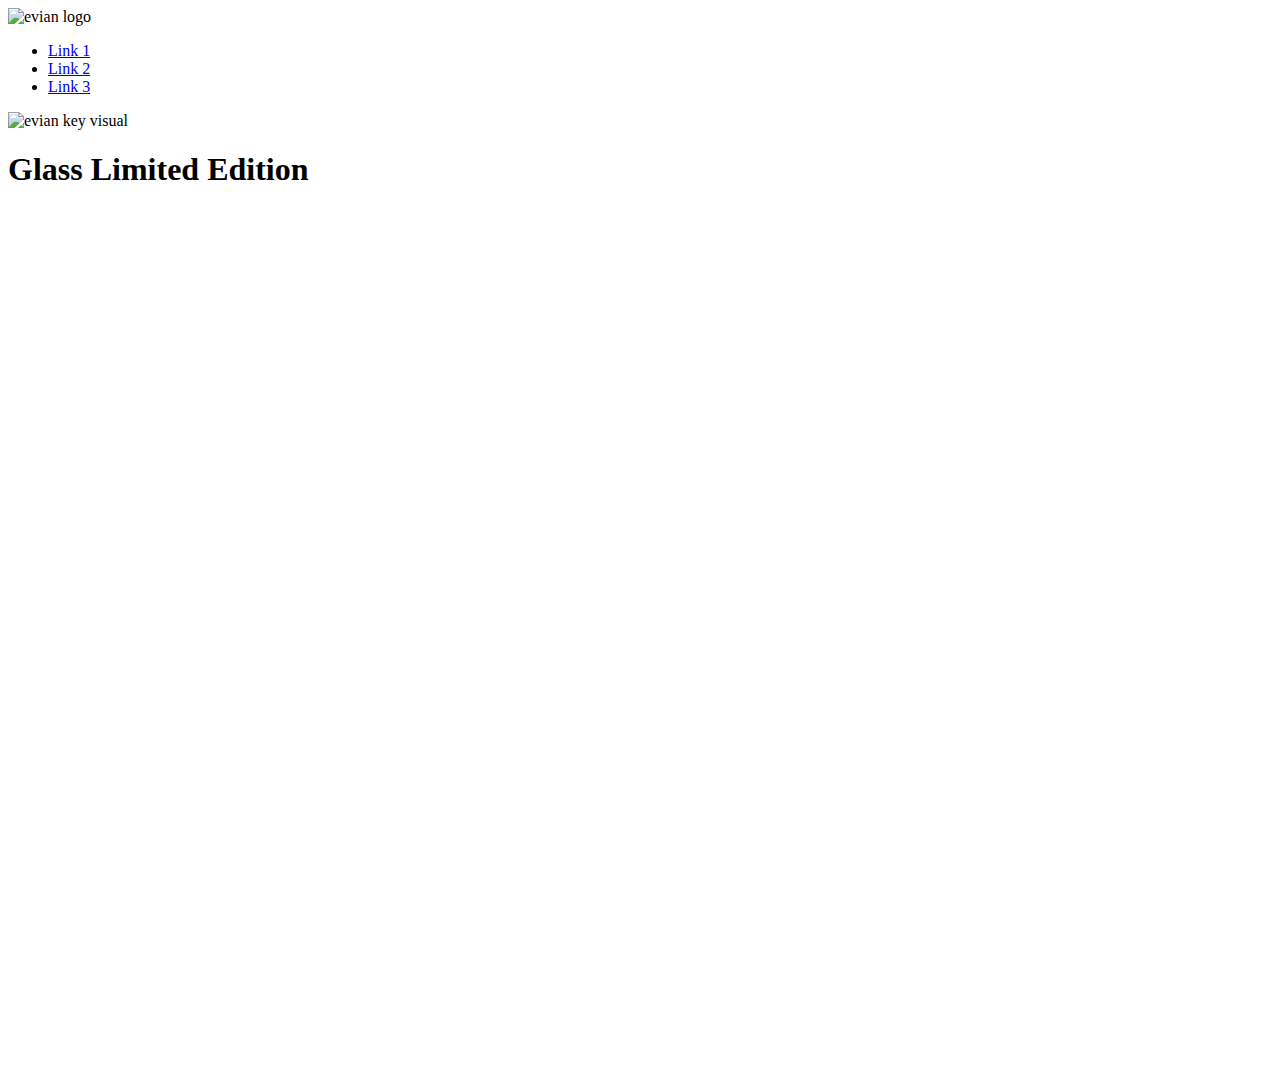
==== evian/index.html @ 402cc4b9 "-" ====
<!DOCTYPE html>
<html lang="en">
    <head>
    <meta charset="UTF-8">
    <meta name="viewport" content="width=device-width, initial-scale=1.0">
    <meta http-equiv="X-UA-Compatible" content="ie=edge">
    <title>Evian</title>
    <link rel="stylesheet" href="../evian/style/style.css">
    </head>

    <body>
        <header>
            <div class="header-container">
                <div class="logo">
                    <img src="../evian/img/evian.png" alt="evian logo">
                </div>
                <nav>
                    <div class="menu">
                        <ul>
                            <li><a href="#" class="header-link">Link 1</a></li>
                            <li><a href="#" class="header-link">Link 2</a></li>
                            <li><a href="#" class="header-link">Link 3</a></li>
                        </ul>
                    </div> 
                </nav>
            </div> <!--end of .header-container-->
        </header>

        <main>
            <div class="main-container">
                <section class="key-visual">
                    <img src="../evian/img/evian_origins_logo.png" alt="evian key visual">
                    <h1>Glass Limited Edition</h1>
                </section>
            </div>
        </main>
    </body>
</html>
---- evian/style/style.css ----
@import url('../style/reset.css');

* {
    box-sizing: border-box;
}

/* header */ 

.header {
    height: 140px;
    width: 100%;
    position: fixed;
    background-color: white;
    border-bottom: solid 1px #E50043;
}

.header-content {
    display: flex;
}

.header-content-logo {
    width: 120px;
    height: 40px;   
}

ul {
    margin-left: auto;
}

/* .menu li, a {
    list-style-type: none;
    text-decoration: none;
    color: #E50043;
    font-family: ArialMT;
    font-weight: 500;
    font-size: 50px;
}
*/ 

/* main */

.main-container {
    width: 1440px;
    height: 950px;
   
}

.main h1 {
    color:#E50043;
    font-family: ArialMT;
    font-style: normal;
    font-weight: 500;
    font-size: 100px;
}
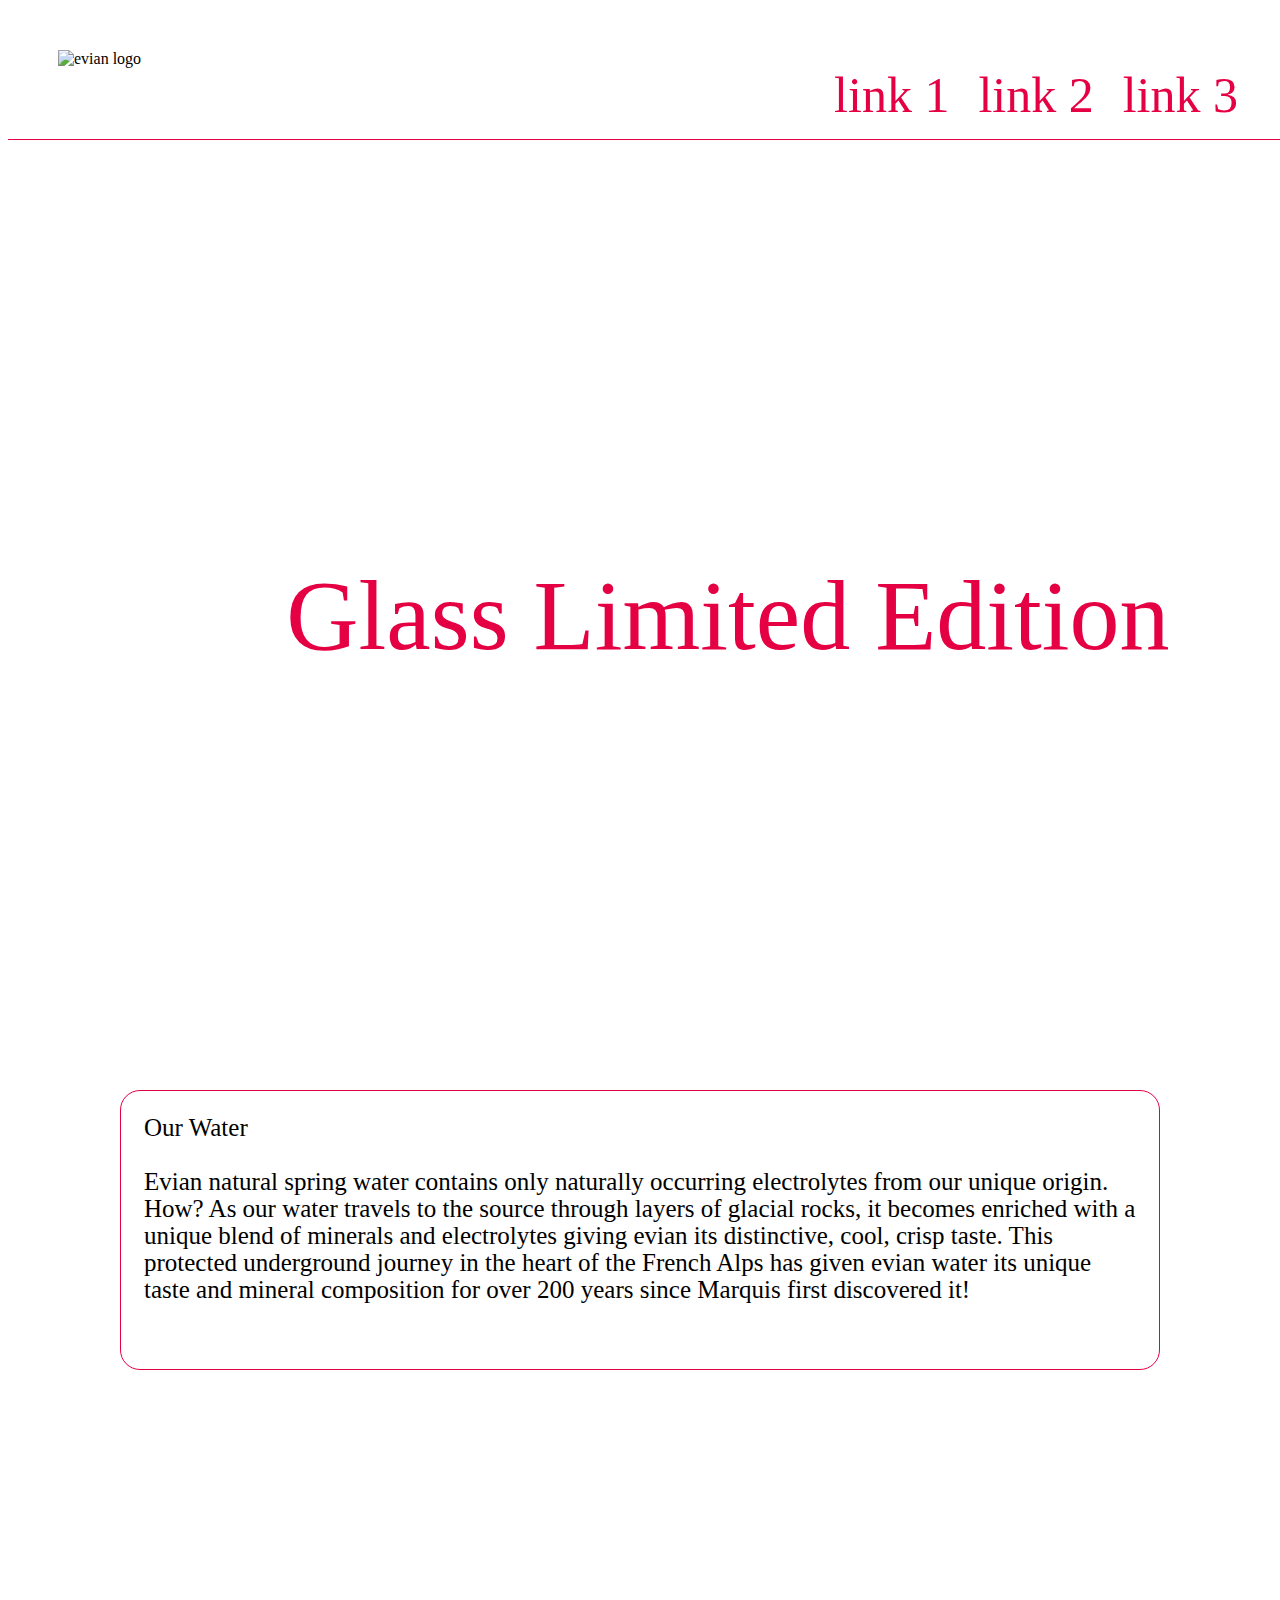
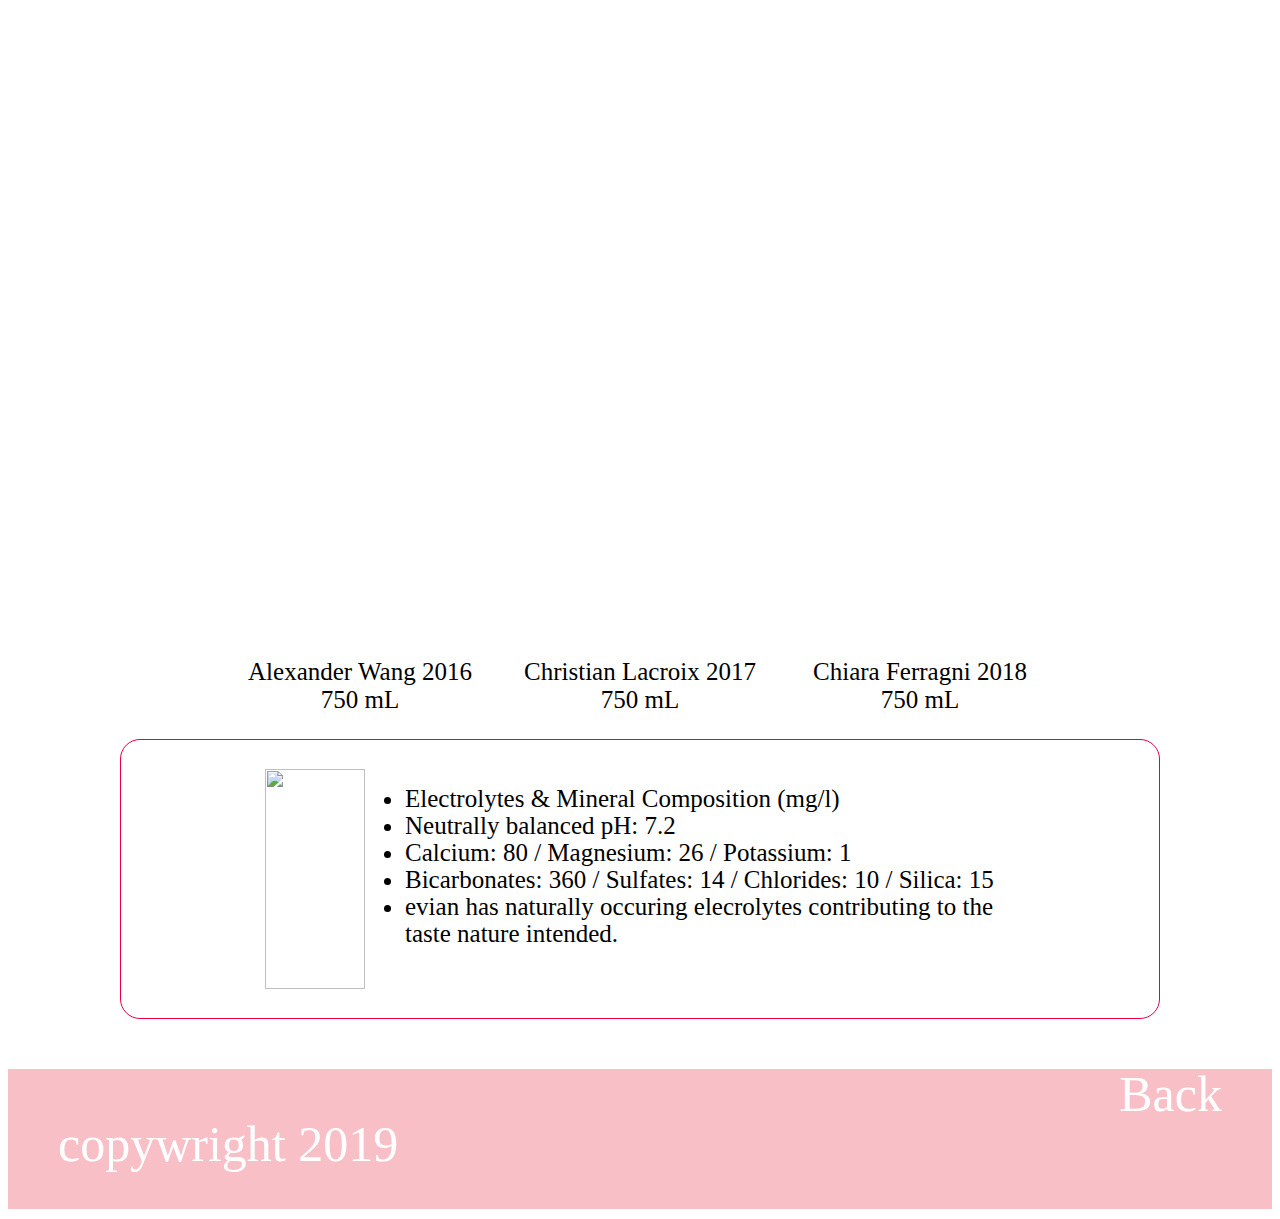
==== commit e8dbb561: "." ====
--- a/evian/index.html
+++ b/evian/index.html
@@ -9,30 +9,82 @@
     </head>
 
     <body>
-        <header>
-            <div class="header-container">
-                <div class="logo">
-                    <img src="../evian/img/evian.png" alt="evian logo">
+        <header class="header">          
+                <div class="header-content">
+                    <img class="header-logo" src="../evian/img/evian.png" alt="evian logo">
+                    <nav class="header-menu">
+                        <ul>
+                            <li><a href="#" class="header-link">link 1</a></li>
+                            <li><a href="#" class="header-link">link 2</a></li>
+                            <li><a href="#" class="header-link">link 3</a></li>
+                        </ul>
+                     </nav>
                 </div>
-                <nav>
-                    <div class="menu">
-                        <ul>
-                            <li><a href="#" class="header-link">Link 1</a></li>
-                            <li><a href="#" class="header-link">Link 2</a></li>
-                            <li><a href="#" class="header-link">Link 3</a></li>
-                        </ul>
-                    </div> 
-                </nav>
-            </div> <!--end of .header-container-->
         </header>
 
-        <main>
-            <div class="main-container">
-                <section class="key-visual">
-                    <img src="../evian/img/evian_origins_logo.png" alt="evian key visual">
-                    <h1>Glass Limited Edition</h1>
-                </section>
+       <main class="main"> 
+            <div class="visual-container">
+                <h1>Glass Limited Edition</h1>
             </div>
+            
+            <div class="flex-container">
+            
+                <div class="description-container">
+                    <p>Our Water 
+                    <br>
+                    <br>
+                    Evian natural spring water contains only naturally occurring electrolytes from our unique origin. 
+                    How? As our water travels to the source through layers of glacial rocks, it becomes enriched with 
+                    a unique blend of minerals and electrolytes giving evian its distinctive, cool, crisp taste. This 
+                    protected underground journey in the heart of the French Alps has given evian water its unique 
+                    taste and mineral composition for over 200 years since Marquis first discovered it! </p>
+                </div>
+            
+                <div class="product-container">
+                    <div class="product-1">
+                    </div>
+                    <div class="product-2">
+                        
+                    </div>
+                    <div class="product-3">
+                       
+                    </div>
+                </div>
+                
+                <div class="product-name-container">
+                    <div class="product-name">
+                        <p>Alexander Wang 2016 <br> 750 mL</p>                    
+                    </div>
+                    <div class="product-name">
+                        <p>Christian Lacroix 2017 
+                            <br> 750 mL</p>
+                    </div>
+                    <div class="product-name">
+                        <p>Chiara Ferragni 2018 <br> 750 mL</p>
+                    </div>
+                </div>
+
+            <div class="composition-container">
+                <div class="composition__content">
+                    <img src="../evian/img/glass.png" alt="">
+                    <ul class="composition__list">
+                        <li>Electrolytes & Mineral Composition (mg/l)</li>
+                        <li>Neutrally balanced pH: 7.2</li>
+                        <li>Calcium: 80 / Magnesium: 26 / Potassium: 1</li>
+                        <li>Bicarbonates: 360 / Sulfates: 14 / Chlorides: 10 / Silica: 15</li>
+                        <li>evian has naturally occuring elecrolytes contributing to the taste nature intended.</li>
+                    </ul>
+                </div>
+            </div>
+
+            </div> <!-- end of flex container-->
         </main>
+
+        <footer class="footer">
+            <div class="footer-content">
+                <p> copywright 2019</p>
+                <a href="../my_landing_page/index.html">Back</a>
+            </div>
+        </footer>
     </body>
 </html>--- a/evian/style/style.css
+++ b/evian/style/style.css
@@ -10,24 +10,31 @@
     height: 140px;
     width: 100%;
     position: fixed;
+    top: 0px;
     background-color: white;
     border-bottom: solid 1px #E50043;
 }
 
 .header-content {
     display: flex;
+    margin: 50px 50px 50px 50px;
 }
 
-.header-content-logo {
-    width: 120px;
-    height: 40px;   
+.header-logo {
+  width: 120px;
+  height: 40px; 
 }
 
-ul {
+.header-menu { 
     margin-left: auto;
 }
 
-/* .menu li, a {
+.header-menu li {
+    display: inline;
+    margin-left: 25px;
+}
+
+.header-menu li, a {
     list-style-type: none;
     text-decoration: none;
     color: #E50043;
@@ -35,20 +42,153 @@
     font-weight: 500;
     font-size: 50px;
 }
-*/ 
 
-/* main */
+/* visual */
 
-.main-container {
+.visual-container {
     width: 1440px;
     height: 950px;
-   
+    margin-top: 140px;
+    background-image: url(../img/evian_origins_logo.png);
+    display: flex;
+
 }
 
-.main h1 {
+.visual-container h1 {
     color:#E50043;
     font-family: ArialMT;
     font-style: normal;
     font-weight: 500;
     font-size: 100px;
+
+}
+
+h1 {
+    margin: auto;
+}
+
+/* about water */
+
+.flex-container {
+    display: flex;
+    flex-direction: column; 
+    align-items: center;
+    justify-content: space-around;
+
+}
+
+.description-container {
+width: 1040px;
+height: 280px;
+border: solid 1px #E50043;
+border-radius: 20px;
+display: flex;
+}
+
+.description-container p {
+    width: 992px;
+    height: 232px;
+    font-family: ArialMT;
+    font-weight: 500;
+    font-size: 25px;
+    line-height: 27px;
+    margin: auto;
+
+}
+
+/* bottles section */
+
+
+
+.product-container {
+    display: flex;
+}
+
+.product-1 {
+    background-image: url(../img/wang.png);
+    width: 280px;
+    height: 863px;
+} 
+
+.product-2 {
+    background-image: url(../img/lacroix.png);
+    width: 280px;
+    height: 863px;
+}
+
+.product-3 {
+    background-image: url(../img/chiara.png);
+    width: 280px;
+    height: 863px;
+}
+
+/* bottles section */
+
+.composition-container {
+    width: 1040px;
+    height: 280px;
+    border: solid 1px #E50043;
+    border-radius: 20px;
+    display: flex;
+}
+
+.composition__content {
+    width: 750px;
+    height: 220px;
+    margin: auto;
+    display: flex;
+    justify-content: space-between;
+    
+}
+
+.composition-container img {
+    height: 220px;
+    width: 100px;
+}
+.composition__list {
+    width: 749px;
+    height: 220px;
+}
+
+.composition__list li {
+    font-family: ArialMT;
+    font-weight: 500;
+    font-size: 25px;
+    line-height: 27px;
+    color: black;
+
+}
+
+.product-name-container {
+display: flex;
+}
+
+.product-name {
+    width: 280px;
+    text-align: center;
+    font-family: ArialMT;
+    font-size: 25px;
+}
+
+/* footer */
+
+.footer {
+    background-color: #F8BFC7;
+    font-family: ArialMT;
+    font-size: 50px;
+    color: white;
+    height: 140px;
+    line-height: 50px;
+}
+
+.footer-content {
+    display: flex;
+    margin: 50px 50px 50px 50px;
+}
+.footer p {
+
+}
+.footer a {
+    margin-left: auto;
+    color: white;
 }